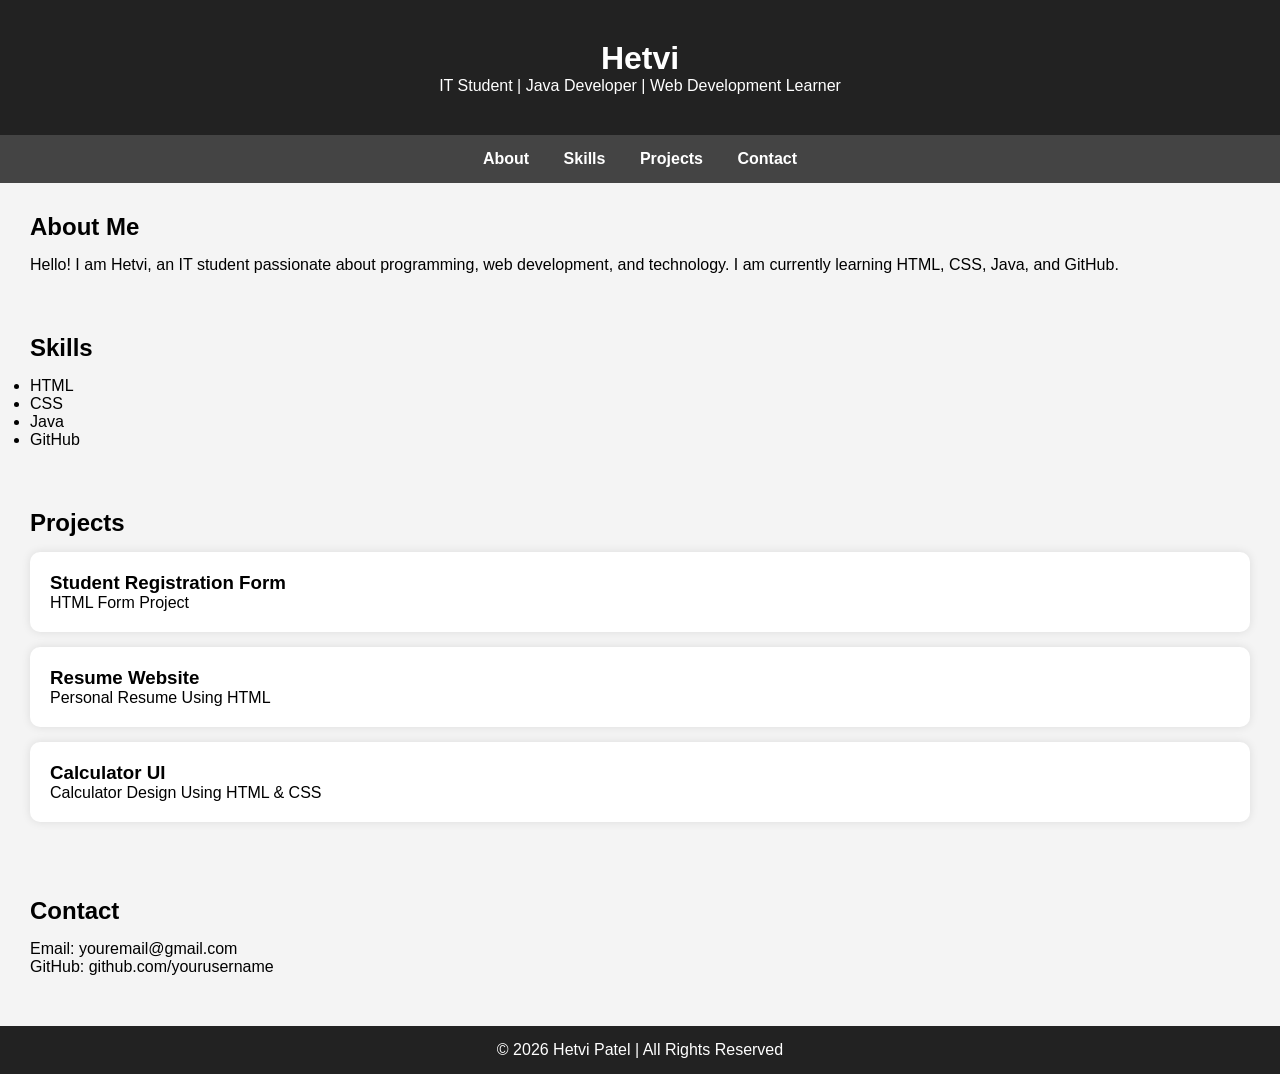
==== index.html @ 4ea974f6 "index.html" ====
<!DOCTYPE html>
<html>
<head>
    <title>Hetvi  | Portfolio</title>
    <link rel="stylesheet" href="style.css">
</head>
<body>

    <header>
        <h1>Hetvi </h1>
        <p>IT Student | Java Developer | Web Development Learner</p>
    </header>

    <nav>
        <a href="#about">About</a>
        <a href="#skills">Skills</a>
        <a href="#projects">Projects</a>
        <a href="#contact">Contact</a>
    </nav>

    <section id="about">
        <h2>About Me</h2>
        <p>
            Hello! I am Hetvi, an IT student passionate about
            programming, web development, and technology.
            I am currently learning HTML, CSS, Java, and GitHub.
        </p>
    </section>

    <section id="skills">
        <h2>Skills</h2>
        <ul>
            <li>HTML</li>
            <li>CSS</li>
            <li>Java</li>
            <li>GitHub</li>
        </ul>
    </section>

    <section id="projects">
        <h2>Projects</h2>

        <div class="card">
            <h3>Student Registration Form</h3>
            <p>HTML Form Project</p>
        </div>

        <div class="card">
            <h3>Resume Website</h3>
            <p>Personal Resume Using HTML</p>
        </div>

        <div class="card">
            <h3>Calculator UI</h3>
            <p>Calculator Design Using HTML & CSS</p>
        </div>
    </section>

    <section id="contact">
        <h2>Contact</h2>
        <p>Email: youremail@gmail.com</p>
        <p>GitHub: github.com/yourusername</p>
    </section>

    <footer>
        <p>© 2026 Hetvi Patel | All Rights Reserved</p>
    </footer>

</body>
</html>
---- style.css ----
*{
    margin:0;
    padding:0;
    box-sizing:border-box;
}

body{
    font-family:Arial, sans-serif;
    background:#f4f4f4;
}

header{
    background:#222;
    color:white;
    text-align:center;
    padding:40px;
}

nav{
    background:#444;
    text-align:center;
    padding:15px;
}

nav a{
    color:white;
    text-decoration:none;
    margin:15px;
    font-weight:bold;
}

section{
    padding:30px;
}

h2{
    margin-bottom:15px;
}

.card{
    background:white;
    padding:20px;
    margin:15px 0;
    border-radius:10px;
    box-shadow:0 0 10px rgba(0,0,0,0.1);
}

footer{
    background:#222;
    color:white;
    text-align:center;
    padding:15px;
    margin-top:20px;
}
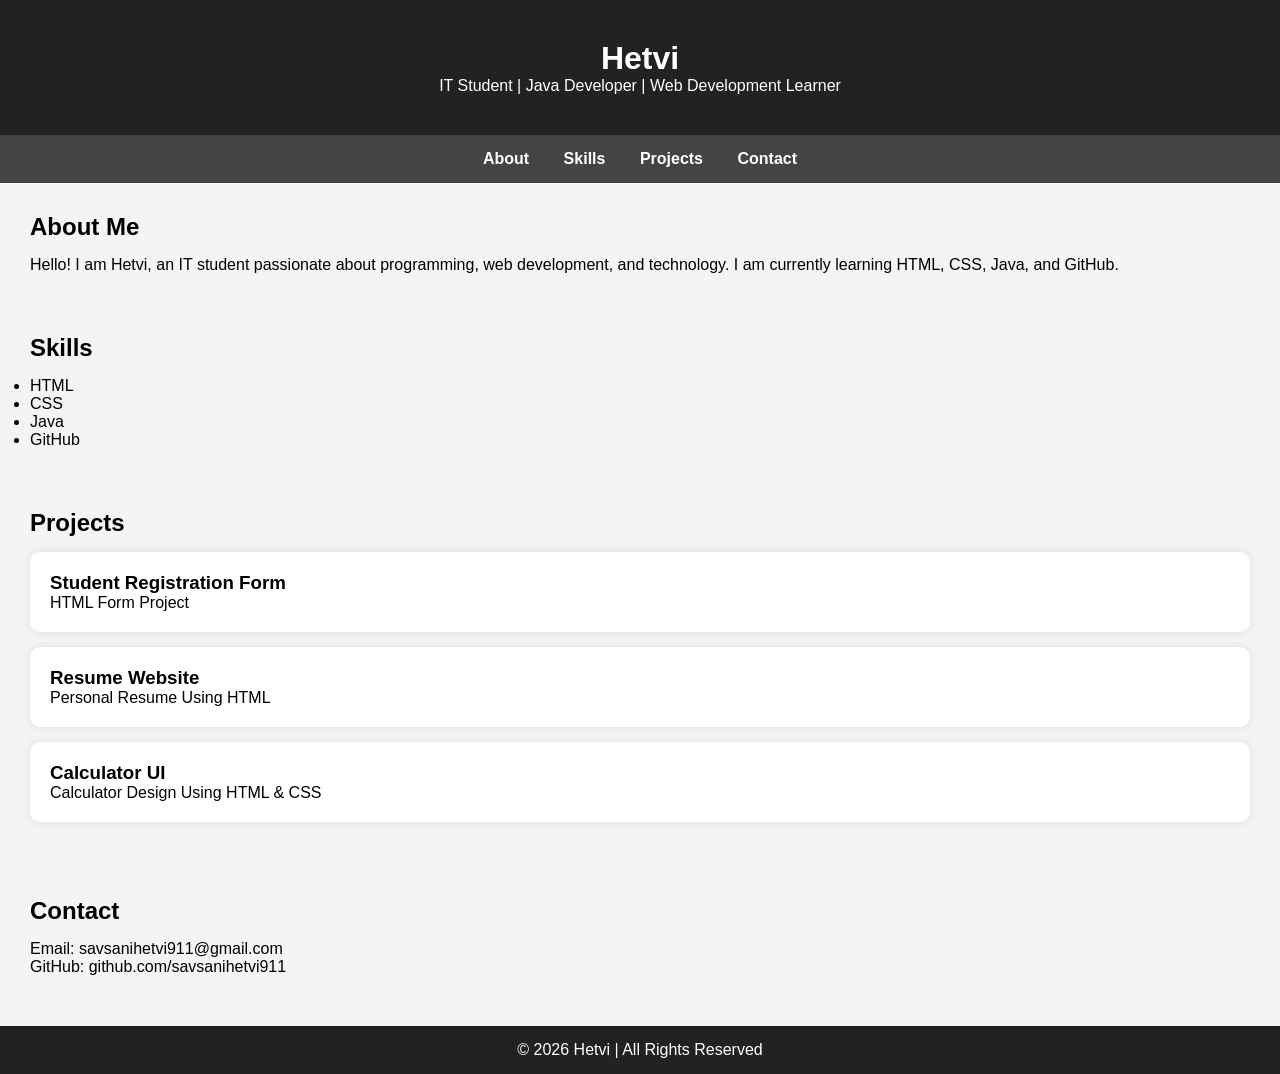
==== commit b16507e2: "index.html" ====
--- a/index.html
+++ b/index.html
@@ -58,12 +58,12 @@
 
     <section id="contact">
         <h2>Contact</h2>
-        <p>Email: youremail@gmail.com</p>
-        <p>GitHub: github.com/yourusername</p>
+        <p>Email: savsanihetvi911@gmail.com</p>
+        <p>GitHub: github.com/savsanihetvi911</p>
     </section>
 
     <footer>
-        <p>© 2026 Hetvi Patel | All Rights Reserved</p>
+        <p>© 2026 Hetvi | All Rights Reserved</p>
     </footer>
 
 </body>
